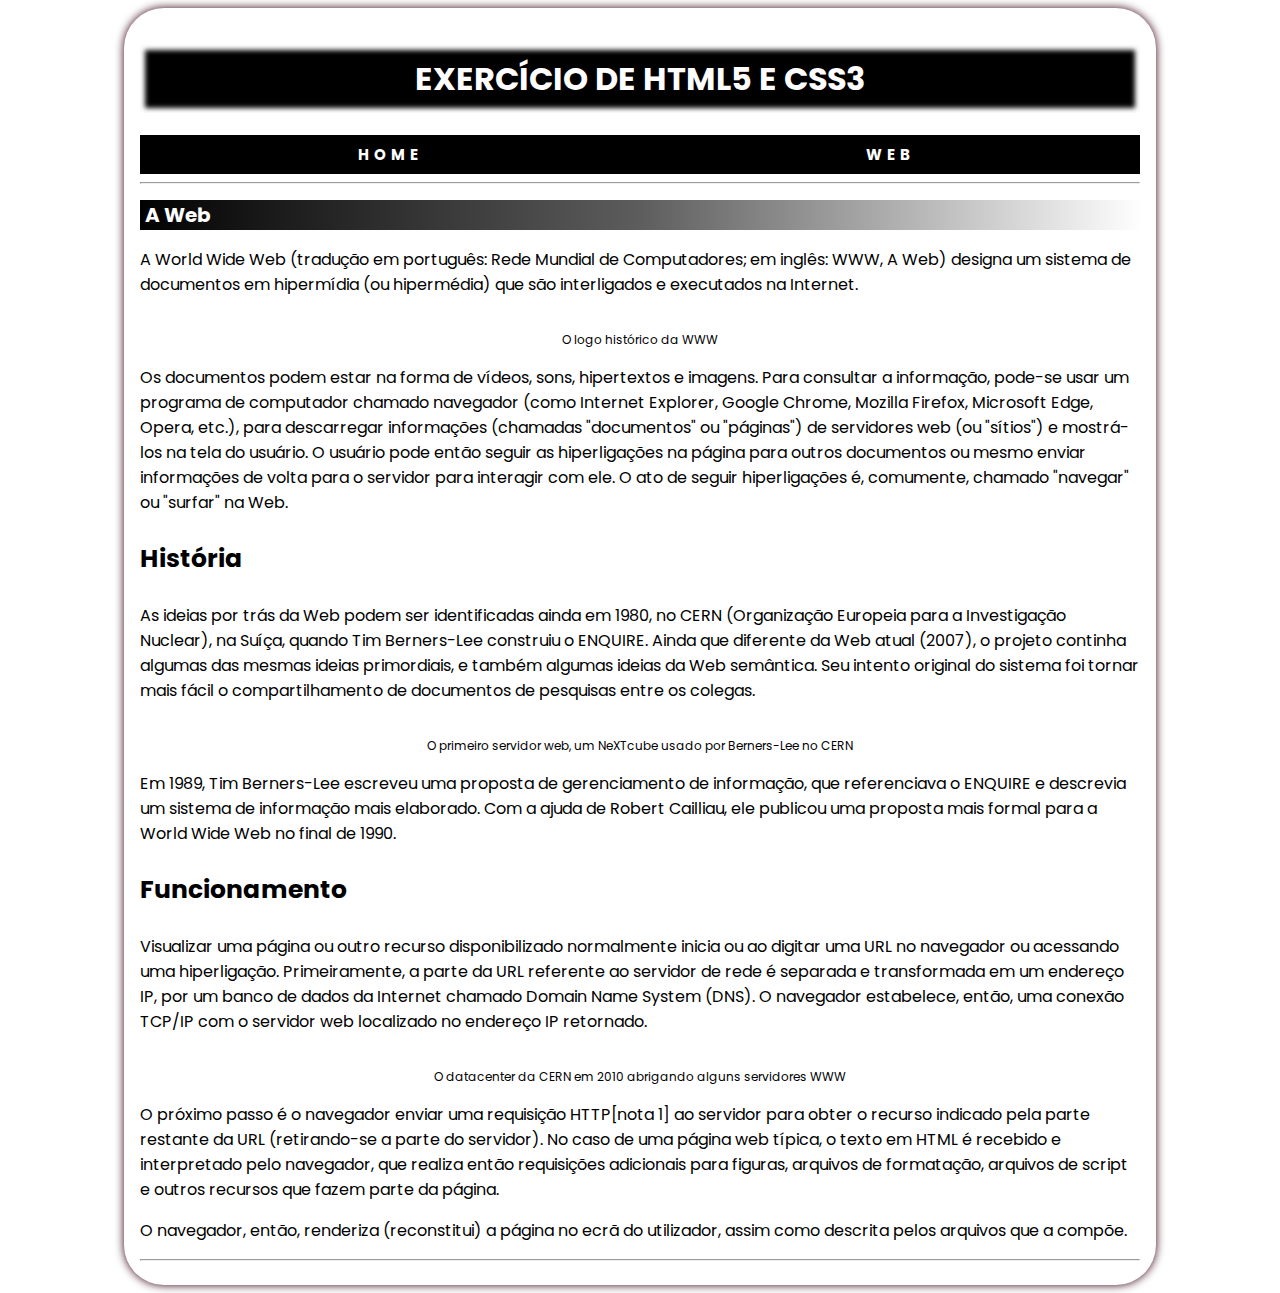
==== web.html @ 9a57c1b8 "CSS" ====
<!DOCTYPE html>
<html lang="pt-br">
<head>
    <meta charset="utf-8">
    <meta name="viewport" content="width=device-width, initial-scale=1">
    <title> Web - Exercício sobre HTML e CSS </title>

    <link rel="stylesheet" href="./CSS/styles.css">

</head>
<body>
    <div id="cont">


<h1> Exercício de HTML5 e CSS3</h1>

<nav><a href="index.html">HOME</a><a href="web.html">WEB</a></nav>

<hr>

<h2> A Web </h2>
<p>A World Wide Web (tradução em português: Rede Mundial de Computadores; em inglês: WWW, A Web) designa um sistema de documentos em hipermídia (ou hipermédia) que são interligados e executados na Internet.</p>

<figure>
    <img src="imagens/www.png" alt="">
    <figcaption>O logo histórico da WWW</figcaption>
</figure>

<p>Os documentos podem estar na forma de vídeos, sons, hipertextos e imagens. Para consultar a informação, pode-se usar um programa de computador chamado navegador (como Internet Explorer, Google Chrome, Mozilla Firefox, Microsoft Edge, Opera, etc.), para descarregar informações (chamadas "documentos" ou "páginas") de servidores web (ou "sítios") e mostrá-los na tela do usuário. O usuário pode então seguir as hiperligações na página para outros documentos ou mesmo enviar informações de volta para o servidor para interagir com ele. O ato de seguir hiperligações é, comumente, chamado "navegar" ou "surfar" na Web.</p>


<h3>História</h3>
<p>As ideias por trás da Web podem ser identificadas ainda em 1980, no CERN (Organização Europeia para a Investigação Nuclear), na Suíça, quando Tim Berners-Lee construiu o ENQUIRE. Ainda que diferente da Web atual (2007), o projeto continha algumas das mesmas ideias primordiais, e também algumas ideias da Web semântica. Seu intento original do sistema foi tornar mais fácil o compartilhamento de documentos de pesquisas entre os colegas.</p>

<figure>
    <img src="imagens/webserver.jpg" alt="">
    <figcaption>O primeiro servidor web, um NeXTcube usado por Berners-Lee no CERN</figcaption>
</figure>

<p>Em 1989, Tim Berners-Lee escreveu uma proposta de gerenciamento de informação, que referenciava o ENQUIRE e descrevia um sistema de informação mais elaborado. Com a ajuda de Robert Cailliau, ele publicou uma proposta mais formal para a World Wide Web no final de 1990.</p>


<h3>Funcionamento</h3>
<p>Visualizar uma página ou outro recurso disponibilizado normalmente inicia ou ao digitar uma URL no navegador ou acessando uma hiperligação. Primeiramente, a parte da URL referente ao servidor de rede é separada e transformada em um endereço IP, por um banco de dados da Internet chamado Domain Name System (DNS). O navegador estabelece, então, uma conexão TCP/IP com o servidor web localizado no endereço IP retornado.</p>

<figure>
    <img src="imagens/cern_datacenter.jpg" alt="">
    <figcaption>O datacenter da CERN em 2010 abrigando alguns servidores WWW</figcaption>
</figure>

<p>O próximo passo é o navegador enviar uma requisição HTTP[nota 1] ao servidor para obter o recurso indicado pela parte restante da URL (retirando-se a parte do servidor). No caso de uma página web típica, o texto em HTML é recebido e interpretado pelo navegador, que realiza então requisições adicionais para figuras, arquivos de formatação, arquivos de script e outros recursos que fazem parte da página.</p>

<p>O navegador, então, renderiza (reconstitui) a página no ecrã do utilizador, assim como descrita pelos arquivos que a compõe.</p>


<hr>

</div>
</body>
    
</html>
---- CSS/styles.css ----
@import url('https://fonts.googleapis.com/css2?family=Poppins&display=swap');

body {
    font-family: 'Poppins', sans-serif;
    color: rgb(0, 0, 0);
    background-image: url(../imagens/double-bubble-dark.png);
    background-attachment: fixed;
    text-decoration: none;
}

#cont{
    background-color: rgb(255, 255, 255);
    width: 80%;
    max-width: 1000px;
    min-width: 500px;
    margin: auto;
    box-shadow: rgb(53, 0, 16) 0 0 10px;
    padding: 16px;
    border-radius: 40px;
    text-decoration: none;
    
}

h1{
    font-family: 'Poppins', sans-serif;
    color: rgb(255, 253, 254);
    text-align: center;
    background-color:rgb(0, 0, 0);
    padding: 10px;
    box-shadow: #ffffff inset 0 0 5px 5px;
    text-transform: uppercase;
}

h2{
    font-size: 20px;
    background: linear-gradient(to right, #020202, #5e5d5e,#fffefe );
    color: rgb(255, 255, 255);
    padding-left: 5px;
 }

 li{
    color: rgb(0, 0, 0);
    margin-bottom: 10px;
    padding: 5px;
 }
 
 li::marker {
    content: "💻";
 }

 img {
    max-width: 100%;
}

nav a {
    font-size: 15px;
    text-align: center;
    text-decoration: none;
    font-weight: bold;
    color: #ffffff;
    background-color: #000000;
    width: 50%;
    display: inline-block;
    letter-spacing: 5px;
    cursor: pointer;
    padding: 8px;
    box-sizing: border-box;
    list-style-type: none;
}

nav a:hover, nav a:focus {
    background-color:#ffffff;
    color:#000000;
    cursor:pointer;
}

h3 {
    font-size: 25px;
}

p a {
    text-decoration: none;
    color: #4d02fd;

}
figure{
    font-size: 12px;
    text-align: center;

}
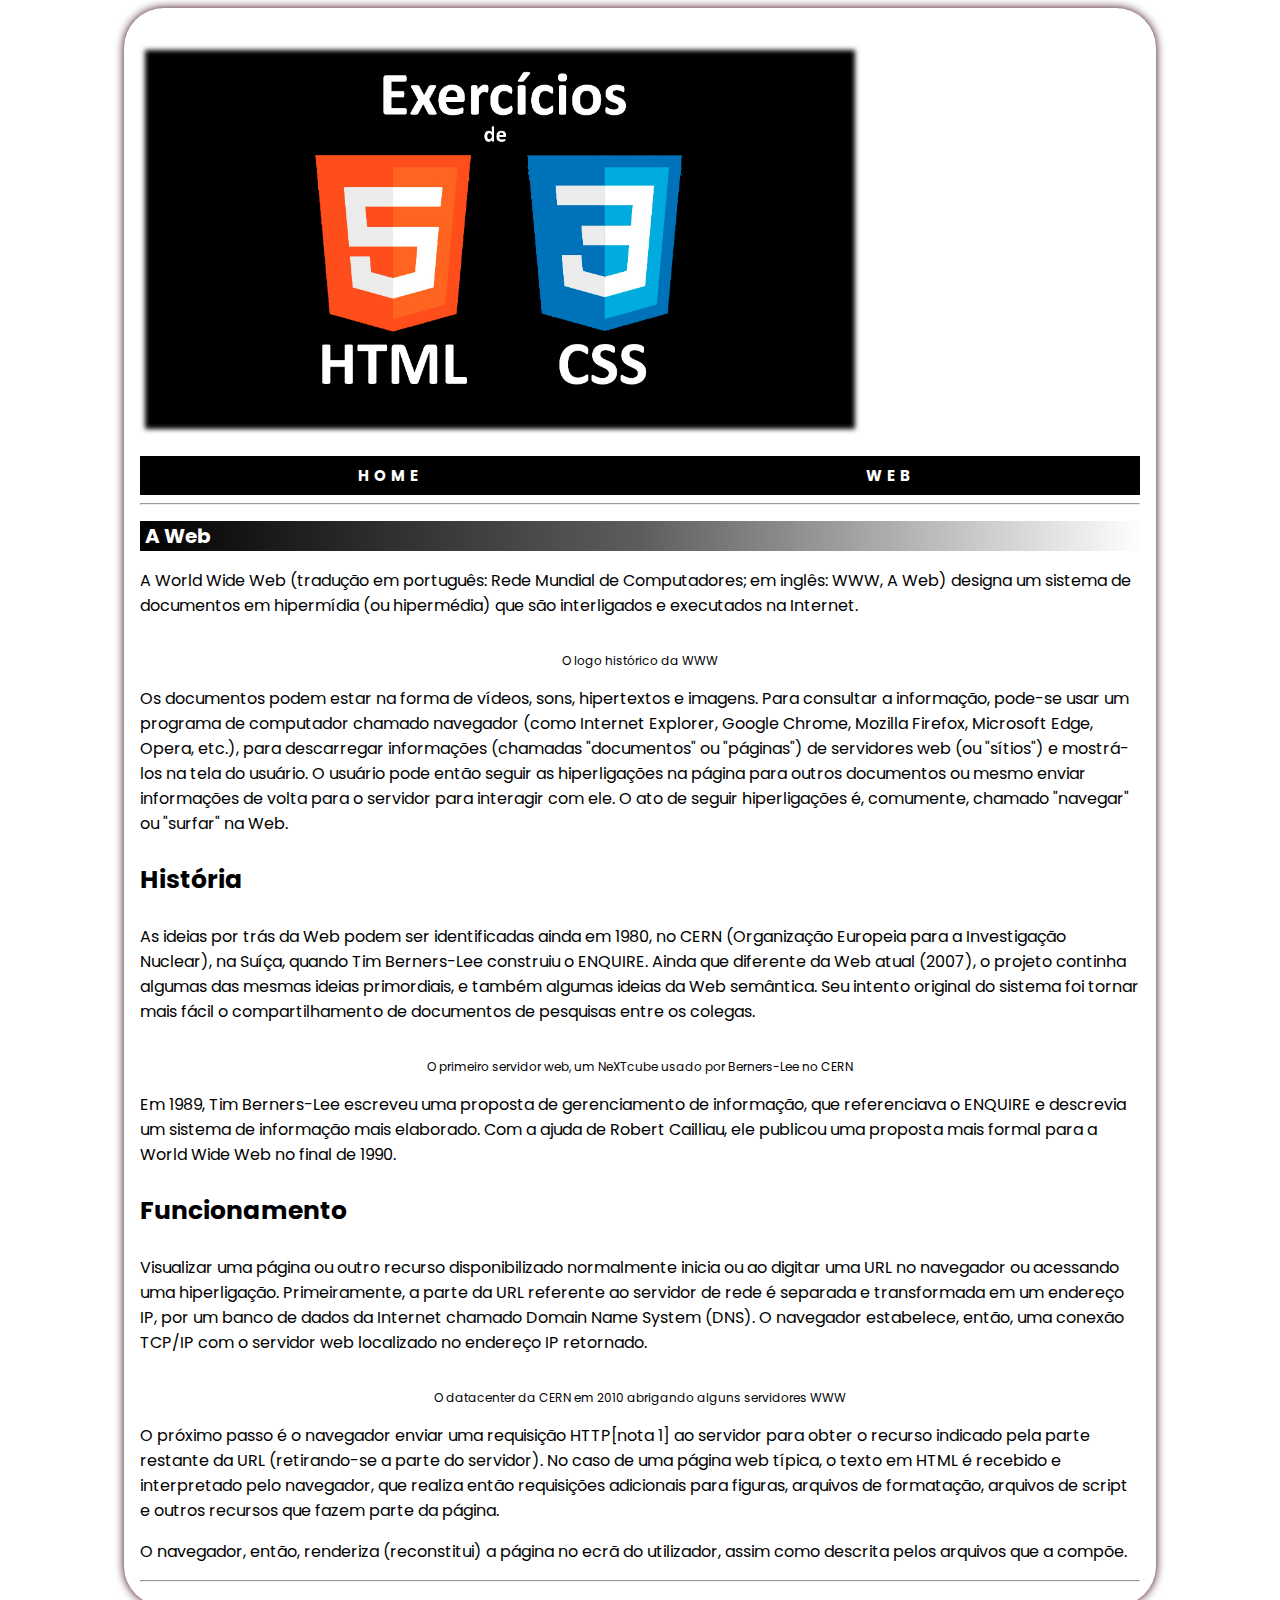
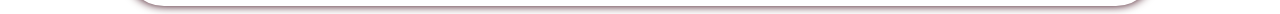
==== commit d9a48875: "logo" ====
--- a/web.html
+++ b/web.html
@@ -12,7 +12,7 @@
     <div id="cont">
 
 
-<h1> Exercício de HTML5 e CSS3</h1>
+<h1> <img src="./imagens/html-css-logo.jpg"></h1>
 
 <nav><a href="index.html">HOME</a><a href="web.html">WEB</a></nav>
 
--- a/CSS/styles.css
+++ b/CSS/styles.css
@@ -29,6 +29,8 @@
     padding: 10px;
     box-shadow: #ffffff inset 0 0 5px 5px;
     text-transform: uppercase;
+    max-width: 700px;
+   
 }
 
 h2{
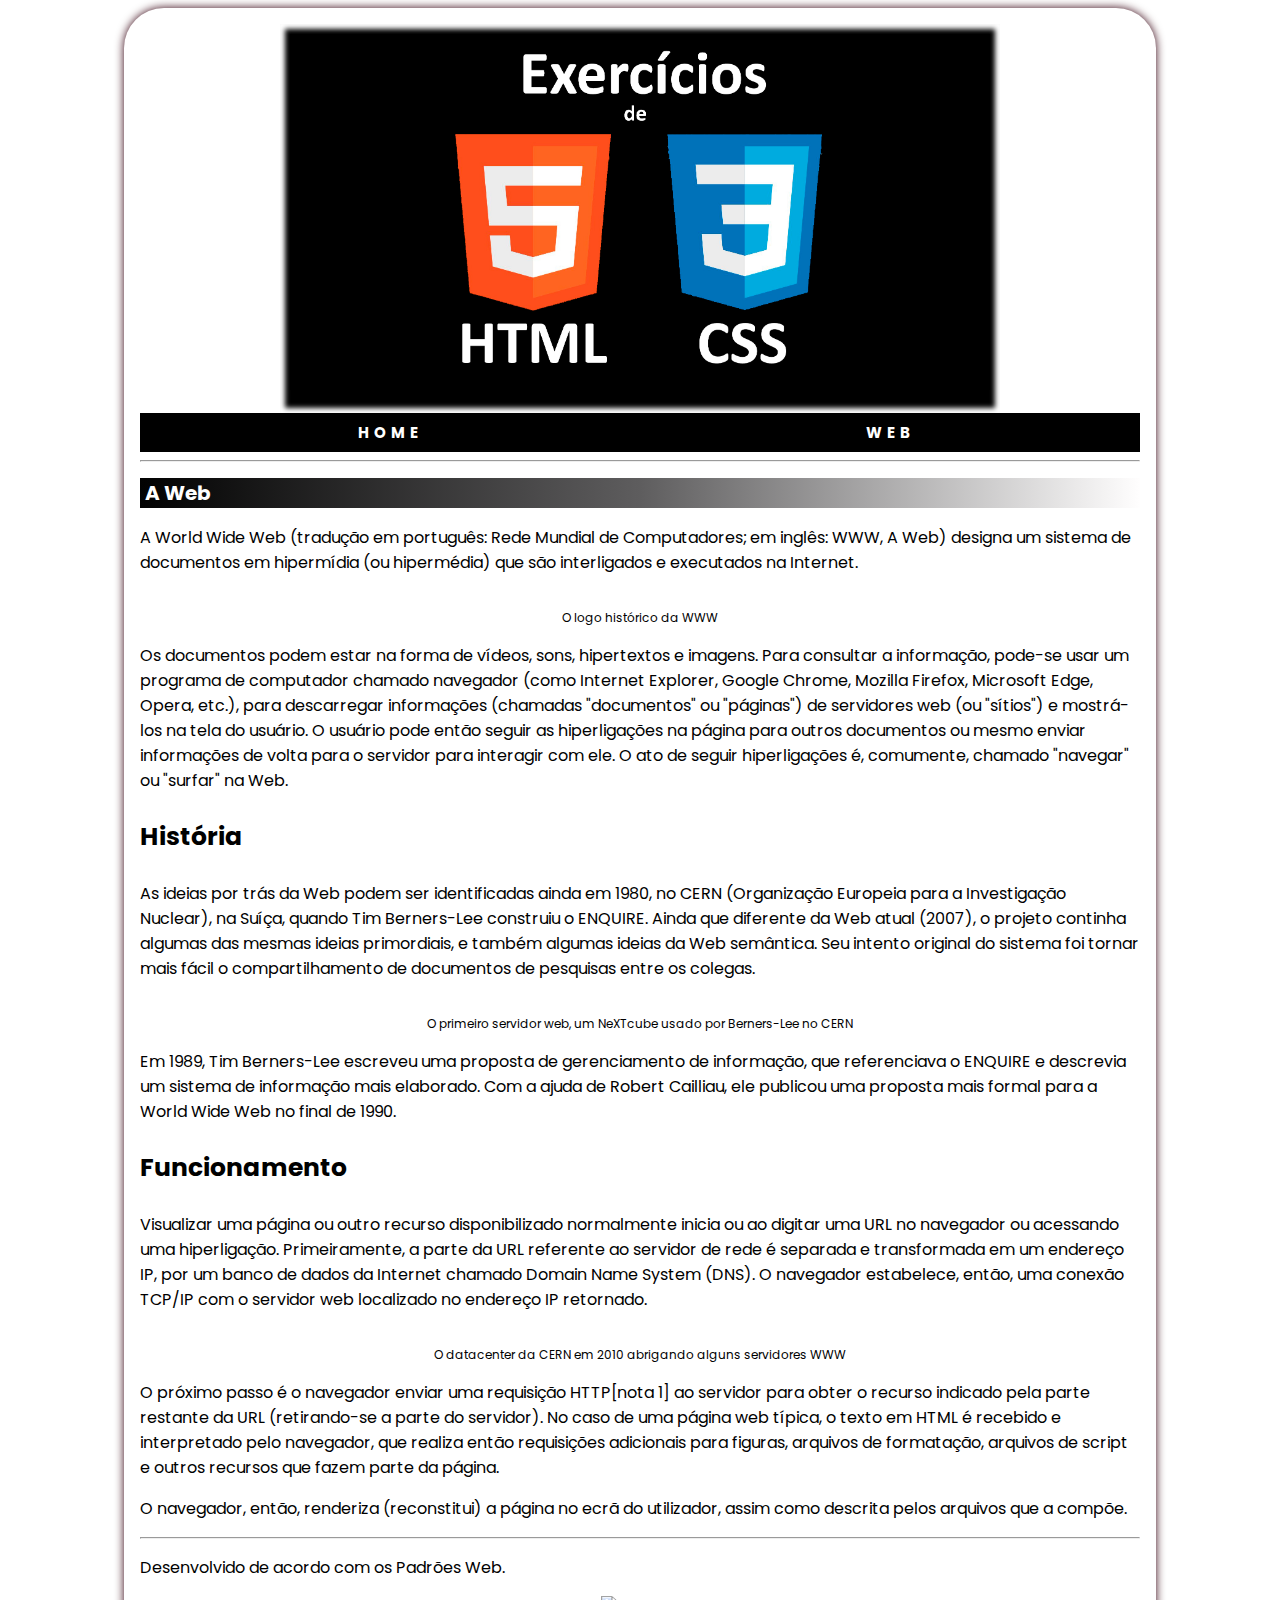
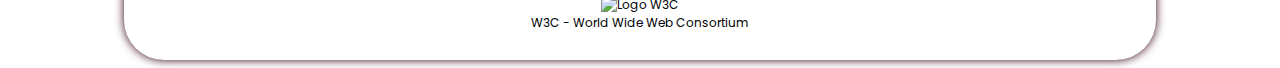
==== commit 546a51e8: "logo" ====
--- a/web.html
+++ b/web.html
@@ -12,7 +12,7 @@
     <div id="cont">
 
 
-<h1> <img src="./imagens/html-css-logo.jpg"></h1>
+<h1><img src="./imagens/html-css-logo.jpg"></h1>
 
 <nav><a href="index.html">HOME</a><a href="web.html">WEB</a></nav>
 
@@ -54,6 +54,11 @@
 
 
 <hr>
+<p>Desenvolvido de acordo com os Padrões Web.</p>
+<figure>
+    <img src="imagens/logo-w3c.gif" alt="Logo W3C">
+    <figcaption>W3C - World Wide Web Consortium</figcaption>
+</figure>
 
 </div>
 </body>
--- a/CSS/styles.css
+++ b/CSS/styles.css
@@ -30,6 +30,7 @@
     box-shadow: #ffffff inset 0 0 5px 5px;
     text-transform: uppercase;
     max-width: 700px;
+    margin: auto;
    
 }
 
